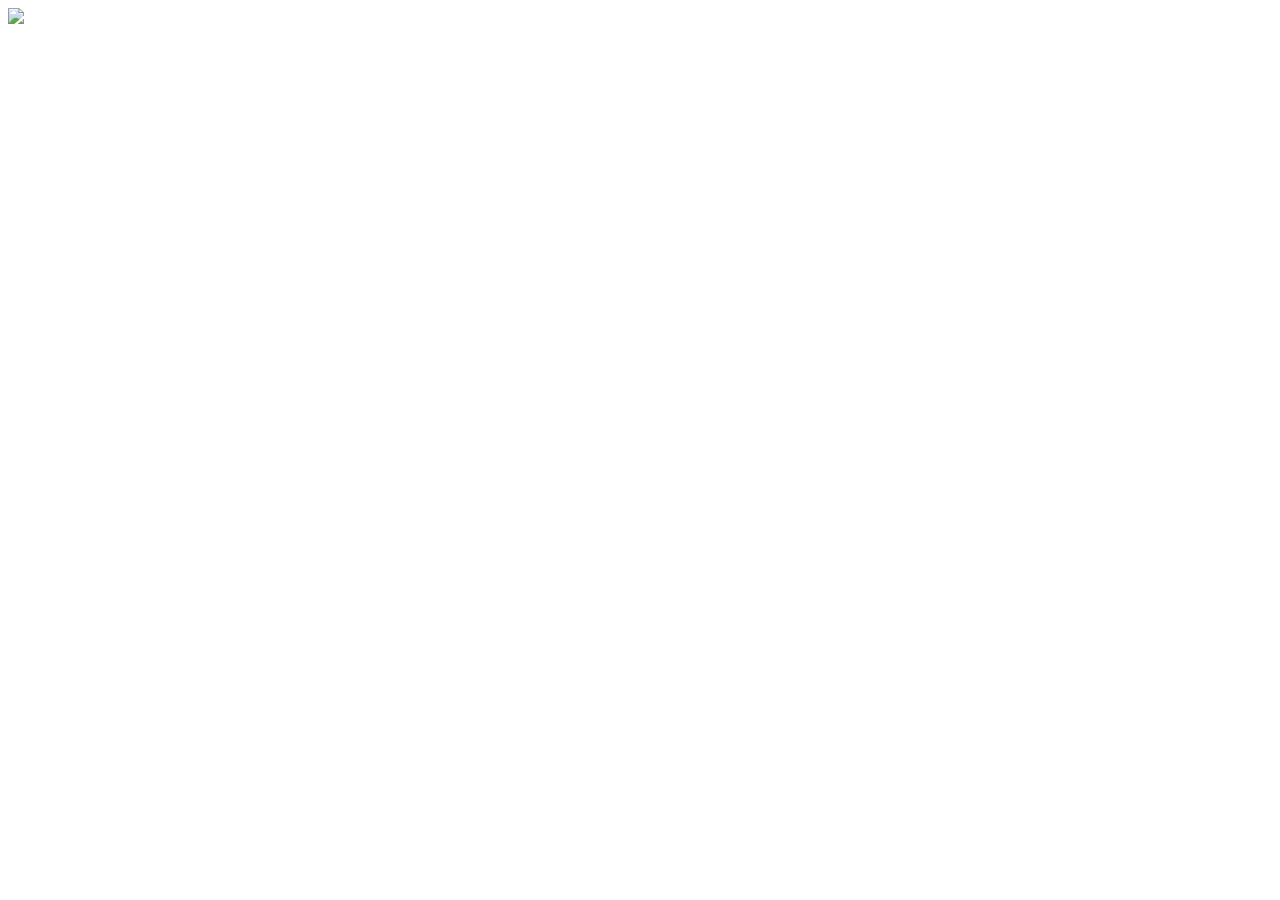
==== html/minecrafthousetask.html @ d7b79618 "Update minecrafthousetask.html" ====
<!DOCTYPE html>
<html>
  <head>
    <meta charset="utf-8">
    <title>Hello, WebVR! • A-Frame • MineCraft House</title>
    <script src="https://aframe.io/releases/1.0.4/aframe.min.js"></script>
  </head>
  <body>
    <a-scene background="color: #FAFAFA">
        <a-assets>
            <img id="door" src="../assets/doorimg.png">
        </a-assets>
		<a-plane position="8.2 2 -10" rotation="0 0 0" width="4" height="3" material="src:../assets/doorimg.png" shadow></a-plane>
      <a-box position="0 0 -5" color="firebrick" shadow></a-box>
	  <a-box position="2 0 -5" color="burlywood" shadow></a-box>
      <a-box position="4 0 -5" color="darkgray" shadow></a-box>
	  <a-box position="6 0 -5" color="tomato" shadow></a-box>
	  <a-box position="8 0 -5" color="antiquewhite" shadow></a-box>
      <a-box position="10 0 -5" color="silver" shadow></a-box>
      <a-plane position="0 -0.5 -20" rotation="-90 0 0" width="40" height="40" color="seagreen" shadow></a-plane>
	  <a-entity camera look-controls wasd-controls="acceleration:1000" position="0 10 10"></a-entity>
    </a-scene>
  </body>
  
  <script>
	let blocks = [
		{type:"wall",posFrom:[  0,   0, -10], posTo:[  5,  0, -10],height:8},//wall-front-left
		{type:"wall",posFrom:[ 11,   0, -10], posTo:[ 16,  0, -10],height:8},//wall-front-right
		{type:"wall",posFrom:[  6,   5, -10], posTo:[ 10,  5, -10],height:3},//wall-f-d-lint
		{type:"wall",posFrom:[  0,   0, -20], posTo:[  6,  0, -20],height:8},//wall-back-left
		{type:"wall",posFrom:[  9,   0, -20], posTo:[ 16,  0, -20],height:8},//wall-back-right
		{type:"wall",posFrom:[  7,   0, -20], posTo:[ 10,  0, -20],height:1},//wall-b-window-base
		{type:"wall",posFrom:[  7,   5, -20], posTo:[ 10,  5, -20],height:3},//wall-b-window-lint
		{type:"door",posFrom:[  6,   0, -10], posTo:[ 10,  0, -10],height:5},//front-door
	  {type:"window",posFrom:[  7,   1, -20], posTo:[  9,  1, -20],height:5},//back-window
		{type:"wall",posFrom:[  0,   0, -19], posTo:[  0,  0, -11],height:8},//wall-left
		{type:"wall",posFrom:[ 16,   0, -19], posTo:[ 16,  0, -11],height:8}, //wall-right
		{type:"roof",posFrom:[ -1,   7, -15], posTo:[ 17,  7,  -8],height:-4,slope:"Z"},//roof-front
		{type:"roof",posFrom:[ -1,   7, -22], posTo:[ 17,  7, -16],height:3,slope:"Z"}//roof-back
	];
	
	function buildHouse(){
		let scene = document.querySelector('a-scene');
		for(let i=0;i<blocks.length;i++){
			let blockItem = blocks[i];
			switch(blockItem.type){
				case "wall":
					buildWall(scene,blockItem,getColor(blockItem.type)); break;
				case "window":
					buildWindow(scene,blockItem,getColor(blockItem.type)); break;
				case "door":
					buildDoor(scene,blockItem,getColor(blockItem.type)); break;
				case "roof":
					buildRoof(scene,blockItem,getColor(blockItem.type)); break;
			}
		}	
	}
	
	function buildWall(scene,blockItem,color){//forward only, i.e. increasing numbers
		for(let x=blockItem.posFrom[0];x<=blockItem.posTo[0];x++){
			for(let y=blockItem.posFrom[1];y<=blockItem.posTo[1];y++){
				for(let z=blockItem.posFrom[2];z<=blockItem.posTo[2];z++){
					for(let h=0;h<blockItem.height;h++){
						scene.appendChild(blockFactory({"x":x,"y":y+h,"z":z},getColor(blockItem.type)[Math.abs(x+y+z+h)%2]));
					}					
				}
			}
		}		
	}
	
	function buildWindow(scene,blockItem,color){//only boundaries
		for(let x=blockItem.posFrom[0];x<=blockItem.posTo[0];x++){
			for(let y=blockItem.posFrom[1];y<=blockItem.posTo[1];y++){
				for(let z=blockItem.posFrom[2];z<=blockItem.posTo[2];z++){			
					for(let h=0;h<blockItem.height;h++){
						if(x>blockItem.posFrom[0]&&x<blockItem.posTo[0]){//skip all but first and last
							if((h!=0)&&h!=(blockItem.height-1)) continue;
						}
						if(z>blockItem.posFrom[2]&&z<blockItem.posTo[2]){//skip all but first and last
							if((h!=0)&&h!=(blockItem.height-1)) continue;
						}
						scene.appendChild(blockFactory({"x":x,"y":y+h,"z":z},getColor(blockItem.type)[Math.abs(x+y+z+h)%2]));
					}					
				}
			}
		}
	}
	
	function buildDoor(scene,blockItem,color){//only boundaries
		for(let x=blockItem.posFrom[0];x<=blockItem.posTo[0];x++){
			for(let y=blockItem.posFrom[1];y<=blockItem.posTo[1];y++){
				for(let z=blockItem.posFrom[2];z<=blockItem.posTo[2];z++){			
					for(let h=0;h<blockItem.height;h++){
						if(x>blockItem.posFrom[0]&&x<blockItem.posTo[0]){//skip all but first and last
							if(h!=(blockItem.height-1)) continue;
						}
						if(z>blockItem.posFrom[2]&&z<blockItem.posTo[2]){//skip all but first and last
							if(h!=(blockItem.height-1)) continue;
						}
						scene.appendChild(blockFactory({"x":x,"y":y+h,"z":z},getColor(blockItem.type)[Math.abs(x+y+z+h)%2]));
					}					
				}
			}
		}
	}
	
	function buildRoof(scene,blockItem,color){//sloping plane
	/*coarse slope => Y = M*X+C
	//where 		  M = (Y2-Y1)/(X2-X1) //two known points on line 
	//now 		  Y2-Y1 = blockItem.height 
	//also			  M = blockItem.height/(X2-X1)// where X2,X1 are determined by blockItem.slope
	//finally         C=  y-intercept when x=0
	//hence           C = Y2-M*X2*/
		let mult = {c:0,m:0,xDim:0,zDim:0,x2:0,x1:0,y2:0,yDelta:blockItem.height,skip:false	};
		if(blockItem.slope=="Z"){//slope could be z
				mult.zDim = 1; //slope changes with changing z
				mult.x2 = blockItem.posTo[2];
				mult.x1 = blockItem.posFrom[2];
				if(blockItem.posFrom[2]==blockItem.posTo[2]){
					mult.skip=true;//flat, no incline
				}
		}
		else{//slope is x
				mult.xDim = 1;				
				mult.x2 = blockItem.posTo[0];
				mult.x1 = blockItem.posFrom[0];
				if(blockItem.posFrom[0]==blockItem.posTo[0]){
					mult.skip=true;
				}
		}
		mult.y2 = blockItem.posFrom[1]+(mult.yDelta>0?mult.yDelta:0);
		if(!mult.skip) mult.m = mult.yDelta/(mult.x2-mult.x1);
		mult.c = mult.y2 - mult.x2*mult.m;
		for(let x=blockItem.posFrom[0];x<=blockItem.posTo[0];x++){
			for(let y=blockItem.posFrom[1];y<=blockItem.posTo[1];y++){
				for(let z=blockItem.posFrom[2];z<=blockItem.posTo[2];z++){//coarse line-slope formula
					//Y =mX+c (X is z or x ... 
					let yi = mult.m*(x*mult.xDim+z*mult.zDim)+mult.c;
					scene.appendChild(blockFactory({"x":x,"y":yi,"z":z},getColor(blockItem.type)[Math.abs(x+y+z)%2]));
				}
			}
		}
	}
	
	function getColor(type){
		switch(type){
			case "wall": return ["darkgray","silver"]; break;
			case "window": return ["antiquewhite","antiquewhite"]; break;
			case "roof": return ["firebrick","tomato"]; break;
			case "door": return ["burlywood","burlywood"]; break;
			default:
				console.log("undef",type);
				return ["red","green"];
		}
	}
	
	function blockFactory(pos,color){//key function to add scene elements programmatically
		let block = document.createElement('a-box');
		block.object3D.position.set(pos.x, pos.y, pos.z);
		block.setAttribute('color',color);
		return block;
	}
	
	document.querySelector("a-scene").addEventListener("loaded",function(){//once a-scene is loaded, trigger the function to draw the house
		console.log("Use me to debug if needed");
		buildHouse();
	});
	
	
  </script>
</html>
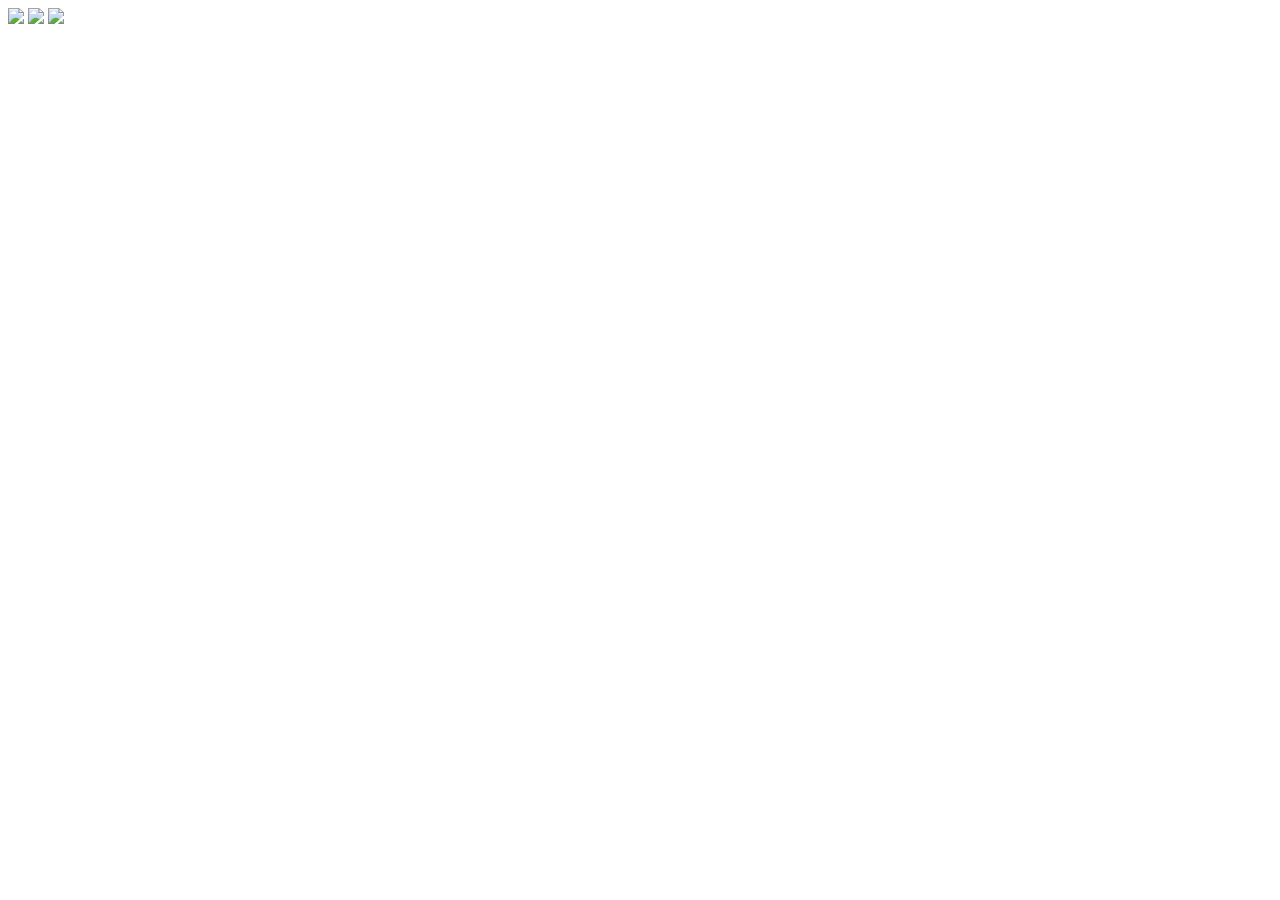
==== commit 47e55a32: "Add files via upload" ====
--- a/html/minecrafthousetask.html
+++ b/html/minecrafthousetask.html
@@ -9,15 +9,12 @@
     <a-scene background="color: #FAFAFA">
         <a-assets>
             <img id="door" src="../assets/doorimg.png">
+			<img id="grass" src="../assets/grass.jpg">
+			<img id="brick" src="../assets/brick.jpg">
         </a-assets>
-		<a-plane position="8.2 2 -10" rotation="0 0 0" width="4" height="3" material="src:../assets/doorimg.png" shadow></a-plane>
-      <a-box position="0 0 -5" color="firebrick" shadow></a-box>
-	  <a-box position="2 0 -5" color="burlywood" shadow></a-box>
-      <a-box position="4 0 -5" color="darkgray" shadow></a-box>
-	  <a-box position="6 0 -5" color="tomato" shadow></a-box>
-	  <a-box position="8 0 -5" color="antiquewhite" shadow></a-box>
-      <a-box position="10 0 -5" color="silver" shadow></a-box>
-      <a-plane position="0 -0.5 -20" rotation="-90 0 0" width="40" height="40" color="seagreen" shadow></a-plane>
+		<a-plane position="8.2 1.4 -10" rotation="0 0 0" width="3.6" height="4" material="src:../assets/doorimg.png" shadow></a-plane>
+		<a-plane position="8.2 1.4 -20" rotation="0 -180 0" width="3.6" height="6" material="src:../assets/glass.jpg" shadow></a-plane>
+      <a-plane position="0 -0.5 -20" rotation="-90 0 0" width="40" height="40" material="src:../assets/grass.jpg" shadow></a-plane>
 	  <a-entity camera look-controls wasd-controls="acceleration:1000" position="0 10 10"></a-entity>
     </a-scene>
   </body>
@@ -144,10 +141,10 @@
 	
 	function getColor(type){
 		switch(type){
-			case "wall": return ["darkgray","silver"]; break;
-			case "window": return ["antiquewhite","antiquewhite"]; break;
-			case "roof": return ["firebrick","tomato"]; break;
-			case "door": return ["burlywood","burlywood"]; break;
+			case "wall": return ["brown","brown"]; break;
+			case "window": return ["darkred","darkred"]; break;
+			case "roof": return ["grey","grey"]; break;
+			case "door": return ["antiquewhite","antiquewhite"]; break;
 			default:
 				console.log("undef",type);
 				return ["red","green"];
@@ -168,4 +165,4 @@
 	
 	
   </script>
-</html>
+</html>